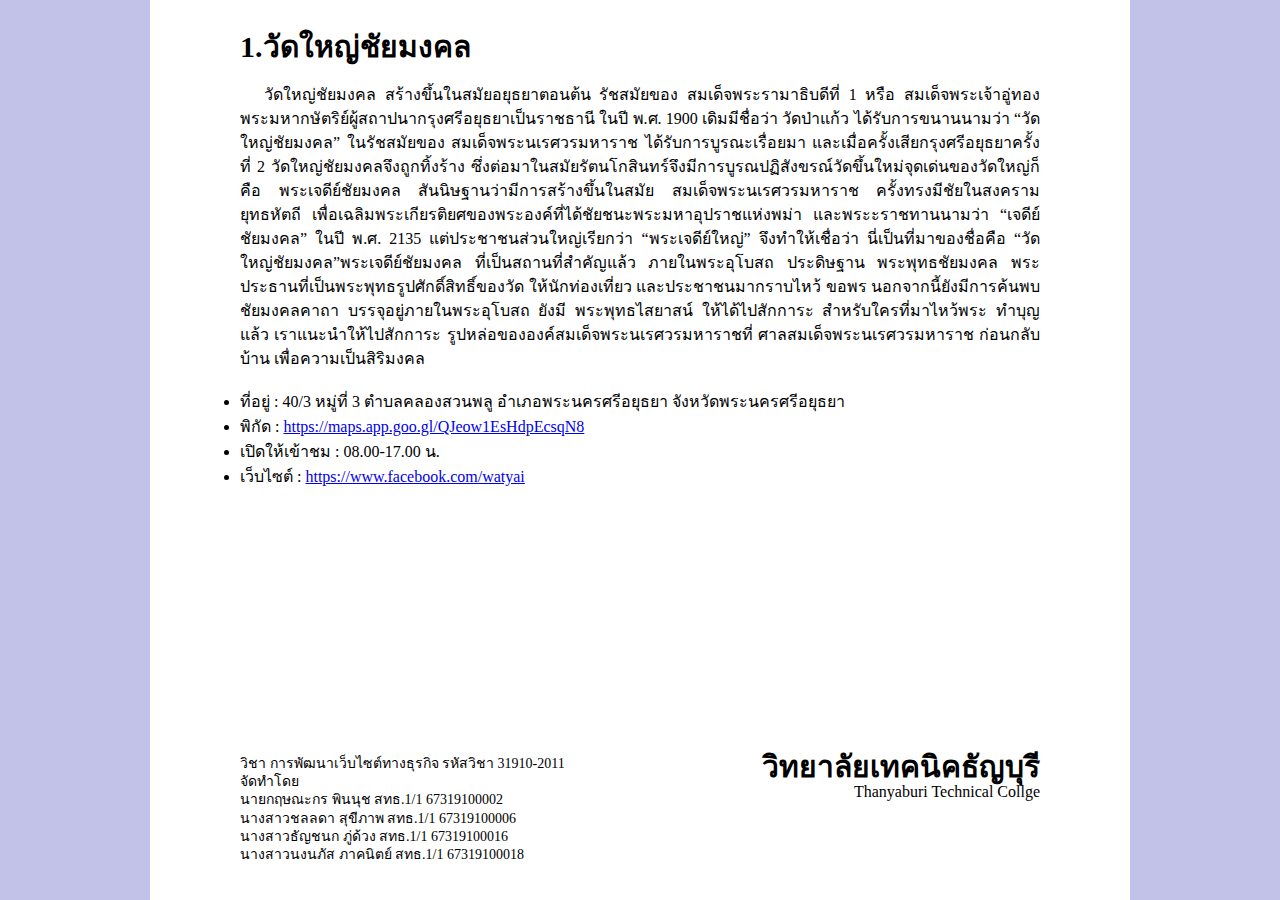
==== home1.html @ b44e288a "Add files via upload" ====
<!DOCTYPE html>
<html>

<head>
  <title>9 สถานที่ท่องเที่ยวจังหวัดอยุธยา </title>
  <link rel="stylesheet" href="style.css">
</head>

<body>
  <div class="container">
    <div class="main-content">
      <h3>1.วัดใหญ่ชัยมงคล</h3>
      <img src="image/วัดใหญ่ชัยมงคล.jpg" alt="">
      <p>
        วัดใหญ่ชัยมงคล สร้างขึ้นในสมัยอยุธยาตอนต้น รัชสมัยของ สมเด็จพระรามาธิบดีที่ 1 หรือ สมเด็จพระเจ้าอู่ทอง
        พระมหากษัตริย์ผู้สถาปนากรุงศรีอยุธยาเป็นราชธานี ในปี พ.ศ. 1900 เดิมมีชื่อว่า วัดป่าแก้ว ได้รับการขนานนามว่า
        “วัดใหญ่ชัยมงคล” ในรัชสมัยของ สมเด็จพระนเรศวรมหาราช ได้รับการบูรณะเรื่อยมา
        และเมื่อครั้งเสียกรุงศรีอยุธยาครั้งที่ 2 วัดใหญ่ชัยมงคลจึงถูกทิ้งร้าง
        ซึ่งต่อมาในสมัยรัตนโกสินทร์จึงมีการบูรณปฏิสังขรณ์วัดขึ้นใหม่จุดเด่นของวัดใหญ่ก็คือ พระเจดีย์ชัยมงคล
        สันนิษฐานว่ามีการสร้างขึ้นในสมัย สมเด็จพระนเรศวรมหาราช ครั้งทรงมีชัยในสงครามยุทธหัตถี
        เพื่อเฉลิมพระเกียรติยศของพระองค์ที่ได้ชัยชนะพระมหาอุปราชแห่งพม่า และพระะราชทานนามว่า “เจดีย์ชัยมงคล” ในปี พ.ศ.
        2135 แต่ประชาชนส่วนใหญ่เรียกว่า “พระเจดีย์ใหญ่” จึงทำให้เชื่อว่า นี่เป็นที่มาของชื่อคือ
        “วัดใหญ่ชัยมงคล”พระเจดีย์ชัยมงคล ที่เป็นสถานที่สำคัญแล้ว ภายในพระอุโบสถ ประดิษฐาน พระพุทธชัยมงคล
        พระประธานที่เป็นพระพุทธรูปศักดิ์สิทธิ์ของวัด ให้นักท่องเที่ยว และประชาชนมากราบไหว้ ขอพร นอกจากนี้ยังมีการค้นพบ
        ชัยมงคลคาถา บรรจุอยู่ภายในพระอุโบสถ ยังมี พระพุทธไสยาสน์ ให้ได้ไปสักการะ สำหรับใครที่มาไหว้พระ ทำบุญแล้ว
        เราแนะนำให้ไปสักการะ รูปหล่อขององค์สมเด็จพระนเรศวรมหาราชที่ ศาลสมเด็จพระนเรศวรมหาราช ก่อนกลับบ้าน
        เพื่อความเป็นสิริมงคล
      </p>
      <br>
      <li>ที่อยู่ : 40/3 หมู่ที่ 3 ตำบลคลองสวนพลู อำเภอพระนครศรีอยุธยา จังหวัดพระนครศรีอยุธยา</li>
       <li>พิกัด : <a href="https://maps.app.goo.gl/QJeow1EsHdpEcsqN8">https://maps.app.goo.gl/QJeow1EsHdpEcsqN8</a>
      </li>
      <li>เปิดให้เข้าชม : 08.00-17.00 น.</li>
      <li>เว็บไซต์ : <a href="https://www.facebook.com/watyai" target="_blank" rel="noopener">https://www.facebook.com/watyai</a></li>
    </div>
    <div class="link">
      <a href="index.html"><img src="image/back.png" alt=""></a>
      <a href="home2.html"><img src="image/next.png" alt=""></a>
    </div>
    <footer>
      <div class="col-l">
        <h5>วิชา การพัฒนาเว็บไซต์ทางธุรกิจ รหัสวิชา 31910-2011</h5>
        <h5>จัดทำโดย</h5>
        <h5>นายกฤษณะกร พินนุช สทธ.1/1 67319100002</h5>
        <h5>นางสาวชลลดา สุขีภาพ สทธ.1/1 67319100006</h5>
        <h5>นางสาวธัญชนก ภู่ด้วง สทธ.1/1 67319100016</h5>
        <h5>นางสาวนงนภัส ภาคนิตย์ สทธ.1/1 67319100018</h5>
      </div>
      <div class="col-r">
        <h3>วิทยาลัยเทคนิคธัญบุรี</h3>
        <h6>Thanyaburi Technical Collge</h6>
      </div>
    </footer>
  </div>
</body>

</html>
---- style.css ----
@import url("https://fonts.google.com/share?selection.family=Roboto:ital,wght@0,100;0,300;0,400;0,500;0,700;0,900;1,100;1,300;1,400;1,500;1,700;1,900");
*
{
box-sizing: border-box;
font-family: 'Roboto';
}
html
{height: 100%;}
body
{
    margin: 0;
    display: flex;
    flex-direction: column;
    height: 100%;
    background: #c2c2e9;
}
h1,h2,h3,h4,h5,h6,p
{
    line-height: 1.1;
    margin: 0;

}
h3
{
    font-family: 'Roboto';
    font-size: 30px;
    font-weight: 600;
}
h5
{
    font-family: 'Roboto';
    font-size: 14px;
    font-weight: 400;
    line-height: 1.3;
}
h6
{
    font-family: 'Roboto';
    font-size: 16px;
    font-weight: 300;
}
p
{
    font-family: 'Roboto';
    line-height: 1.5;
    font-size: 16px;
    font-weight: 400;
    text-align: justify;
    text-indent: 1.5em;
}
img
{
    width: 600px;
    border-radius: 5px;
    margin: 10px 0;
}
.container
{
    width: 100%;
    max-width: 980px;
    display: flex;
    flex-direction: column;
    margin: 0 auto;
    background: #ffffff;
    align-items: center;
    box-shadow: box-shadow rgba(0, 0, 0, 0.35) 0px 5px 15px;;
    flex: 1 0 auto ;
}
.main-content
{
    width: 100%;
    max-width: 800px;
    padding-top: 30px;
    display: flex;
    flex-direction: column;
    flex: 1 0 auto;
}
.link
{
    padding-top: 40px;
    display: flex;
    justify-content: center;
    flex: 0 0 auto;
}
.link img
{
    width: 60px;
    opacity: 0.5;
    transition: all 0.5s;
}
.link img:hover
{
    opacity: 1;
}
footer
{
    width: 100%;
    max-width: 800px;
    height: 150px;
    display: flex;
    justify-content: space-between;
    flex: 0 0 auto;
}
.col-l
{
    display: block;
    padding-top: 5px;
}
.col-r
{
    display: block;
    text-align: right;
}
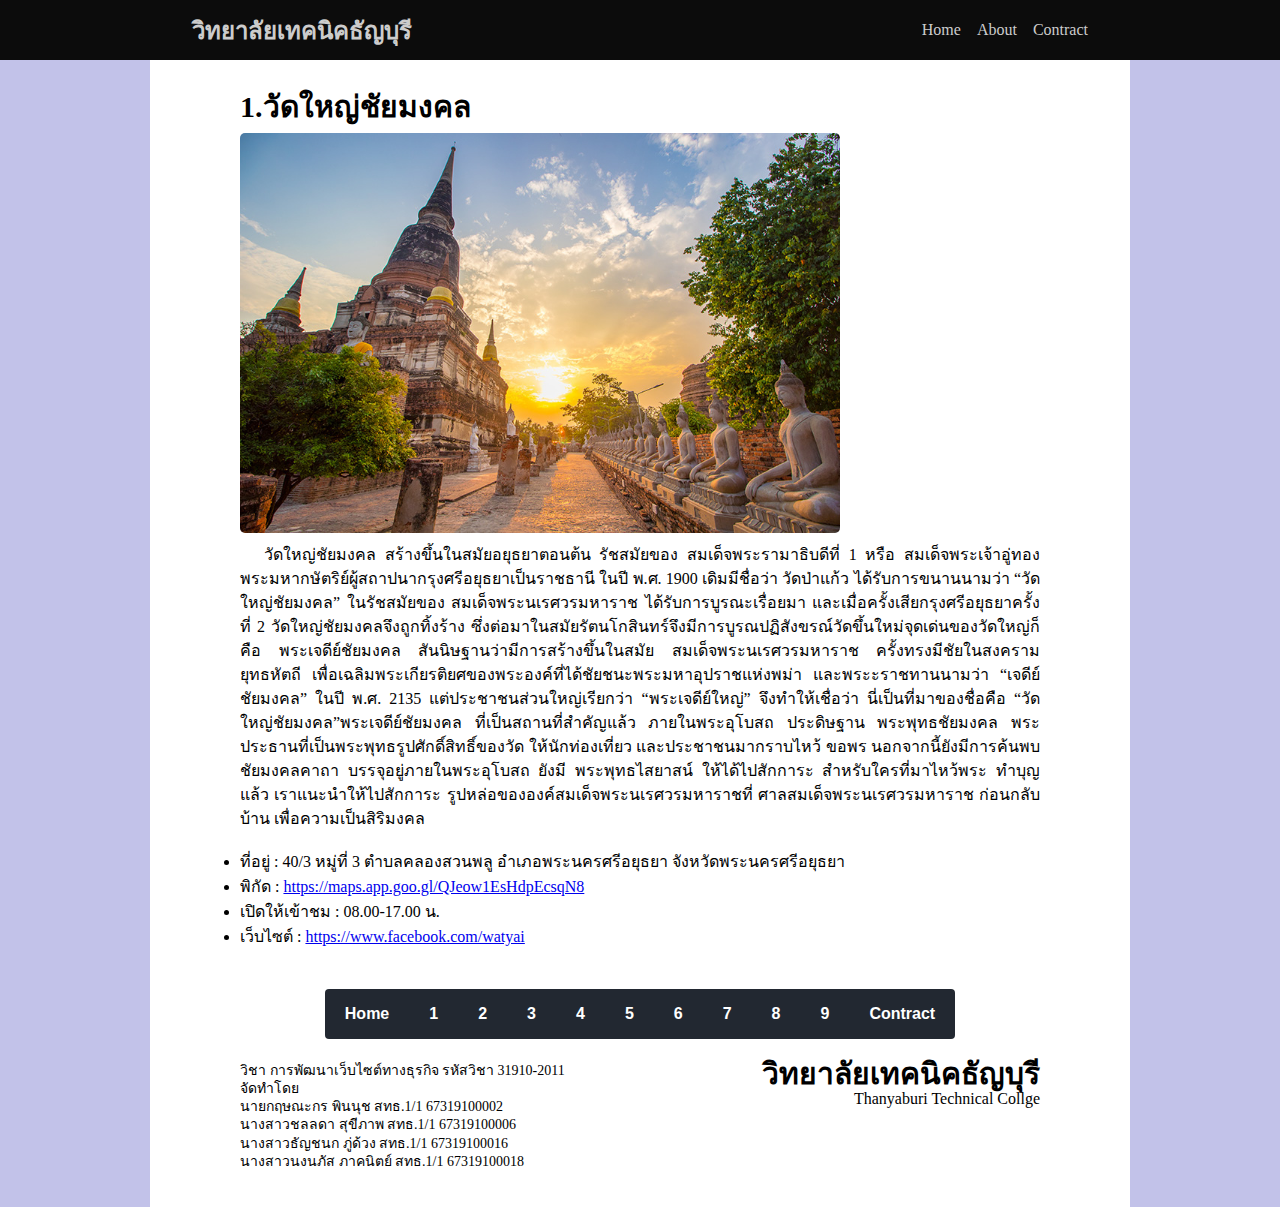
==== commit df8d0f15: "Add files via upload" ====
--- a/home1.html
+++ b/home1.html
@@ -7,6 +7,22 @@
 </head>
 
 <body>
+  <header>
+    <nav>
+      <div class="navcontainer">
+        <div class="nav-con">
+          <div class="logo">
+            <a href="#">วิทยาลัยเทคนิคธัญบุรี</a>
+          </div>
+          <ul class="menu">
+            <li><a href="index.html">Home</a></li>
+            <li><a href="home1.html">About</a></li>
+            <li><a href="home10.html">Contract</a></li>
+          </ul>
+        </div>
+      </div>
+    </nav>
+  </header>
   <div class="container">
     <div class="main-content">
       <h3>1.วัดใหญ่ชัยมงคล</h3>
@@ -33,10 +49,22 @@
       <li>เปิดให้เข้าชม : 08.00-17.00 น.</li>
       <li>เว็บไซต์ : <a href="https://www.facebook.com/watyai" target="_blank" rel="noopener">https://www.facebook.com/watyai</a></li>
     </div>
-    <div class="link">
-      <a href="index.html"><img src="image/back.png" alt=""></a>
-      <a href="home2.html"><img src="image/next.png" alt=""></a>
-    </div>
+      <div class="link">
+        <ul>
+          <li><a href="index.html">Home</a></li>
+          <li><a href="home1.html">1</a></li>
+          <li><a href="home2.html">2</a></li>
+          <li><a href="home3.html">3</a></li>
+          <li><a href="home4.html">4</a></li>
+          <li><a href="home5.html">5</a></li>
+          <li><a href="home6.html">6</a></li>
+          <li><a href="home7.html">7</a></li>
+          <li><a href="home8.html">8</a></li>
+          <li><a href="home9.html">9</a></li>
+          <li><a href="home10.html">Contract</a></li>
+        </ul>
+      </div>
+      <br>
     <footer>
       <div class="col-l">
         <h5>วิชา การพัฒนาเว็บไซต์ทางธุรกิจ รหัสวิชา 31910-2011</h5>
--- a/style.css
+++ b/style.css
@@ -111,3 +111,93 @@
     display: block;
     text-align: right;
 }
+* {
+    margin: 0;
+    padding: 0;
+    box-sizing: border-box;
+    font-family: "Lucida Sans Unicode";
+  }
+  
+  .navcontainer {
+    max-width: 70vw;
+    margin: 0 auto;
+  }
+  
+  nav {
+    background-color: #0c0c0c;
+  }
+  
+  .nav-con {
+    display: flex;
+    justify-content: space-between;
+    align-items: center;
+    height: 60px;
+  }
+  
+  .menu {
+    display: flex;
+  }
+  
+  .menu li {
+    list-style: none;
+    margin-left: 1rem;
+  }
+  
+  .nav-con a {
+    color: #cccccc;
+    text-decoration: none;
+  }
+  
+  .logo a {
+    font-size: 1.5rem;
+    font-weight: bolder;
+  }
+  
+  .menu input {
+    margin-right: -25px;
+    padding: 10px;
+    padding-right: 25px;
+    background-color: #2e2e2e;
+    border: 0px;
+    border-radius: 25px;
+    color: #cccccc;
+    height: 25px;
+  }
+  
+  .menu input:focus {
+    border: 0px;
+    outline: none;
+  }
+  
+  .menu button {
+    padding: 0 1rem;
+    background-color: #2e2e2e;
+    border: 0px;
+    border-radius: 25px;
+    color: #cccccc;
+    height: 25px;
+  }
+  .link ul {
+width: fit-content;
+border-radius: 4px;
+display: flex;
+gap: 8px;
+align-items: center;
+padding: 4px;
+background-color:#222831;}
+.link ul li {
+color: #fff;
+text-decoration: none;
+font-weight: 600;
+list-style: none;
+padding: 12px 16px;
+border-radius: 4px;
+transition: .4s ease-in-out;}
+.link ul li a {
+color: #fff;
+font-family: sans-serif;
+text-decoration: none;
+}
+.link ul li:hover {
+background-color:#1537f5;
+}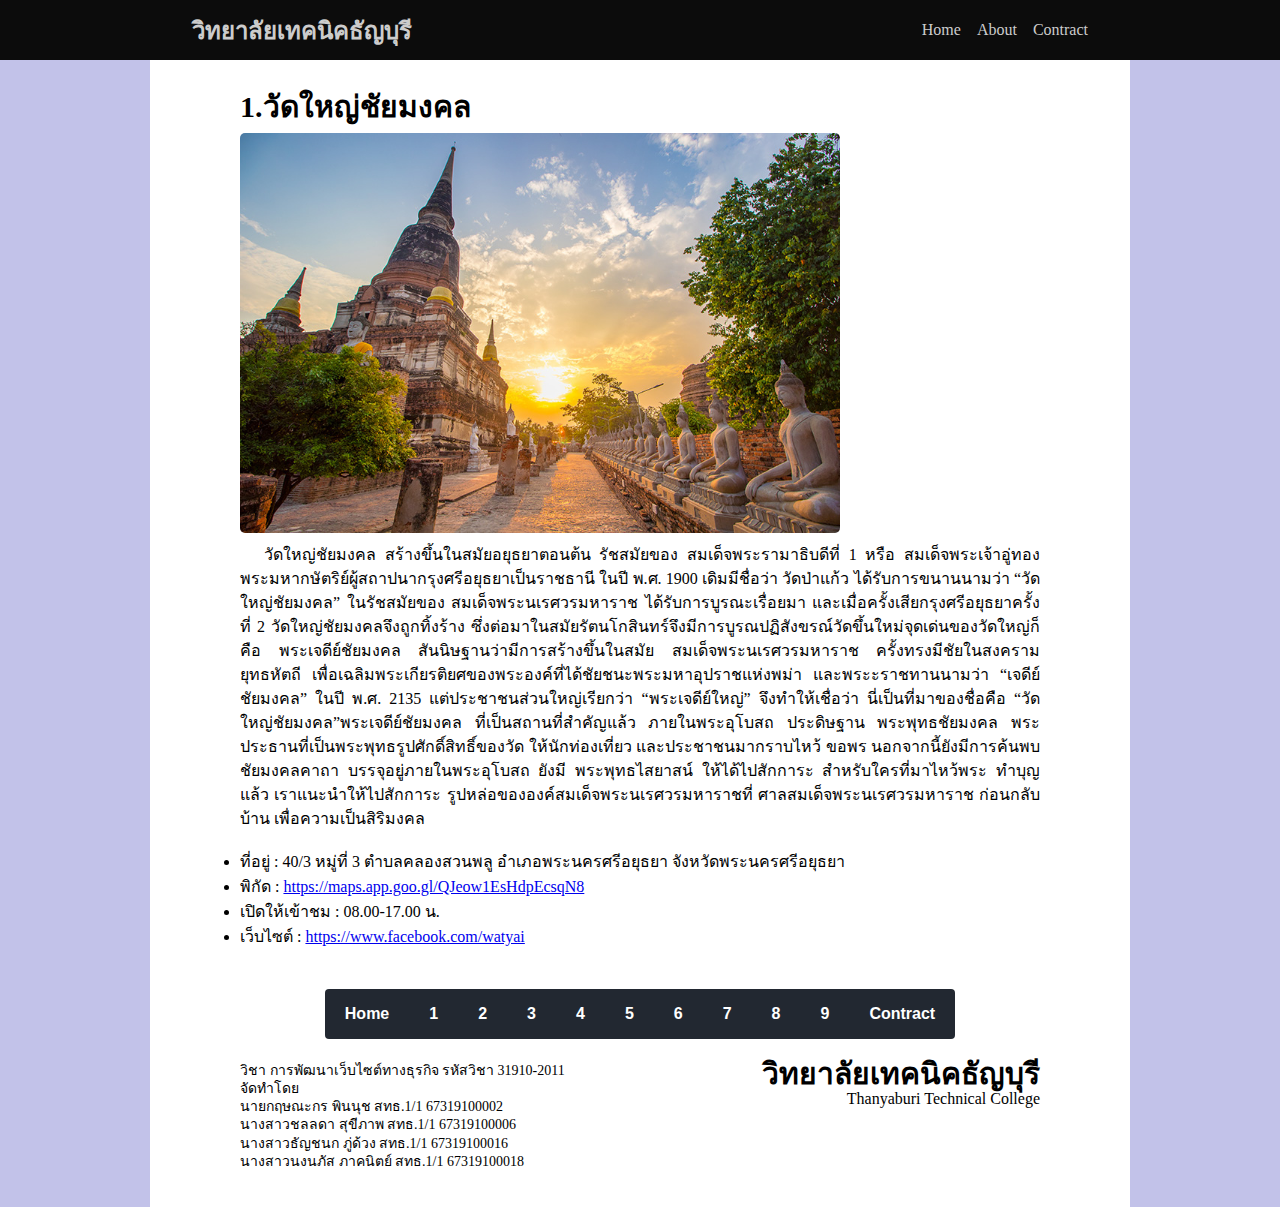
==== commit fc286a6c: "Update home1.html" ====
--- a/home1.html
+++ b/home1.html
@@ -76,10 +76,10 @@
       </div>
       <div class="col-r">
         <h3>วิทยาลัยเทคนิคธัญบุรี</h3>
-        <h6>Thanyaburi Technical Collge</h6>
+        <h6>Thanyaburi Technical College</h6>
       </div>
     </footer>
   </div>
 </body>
 
-</html>+</html>
